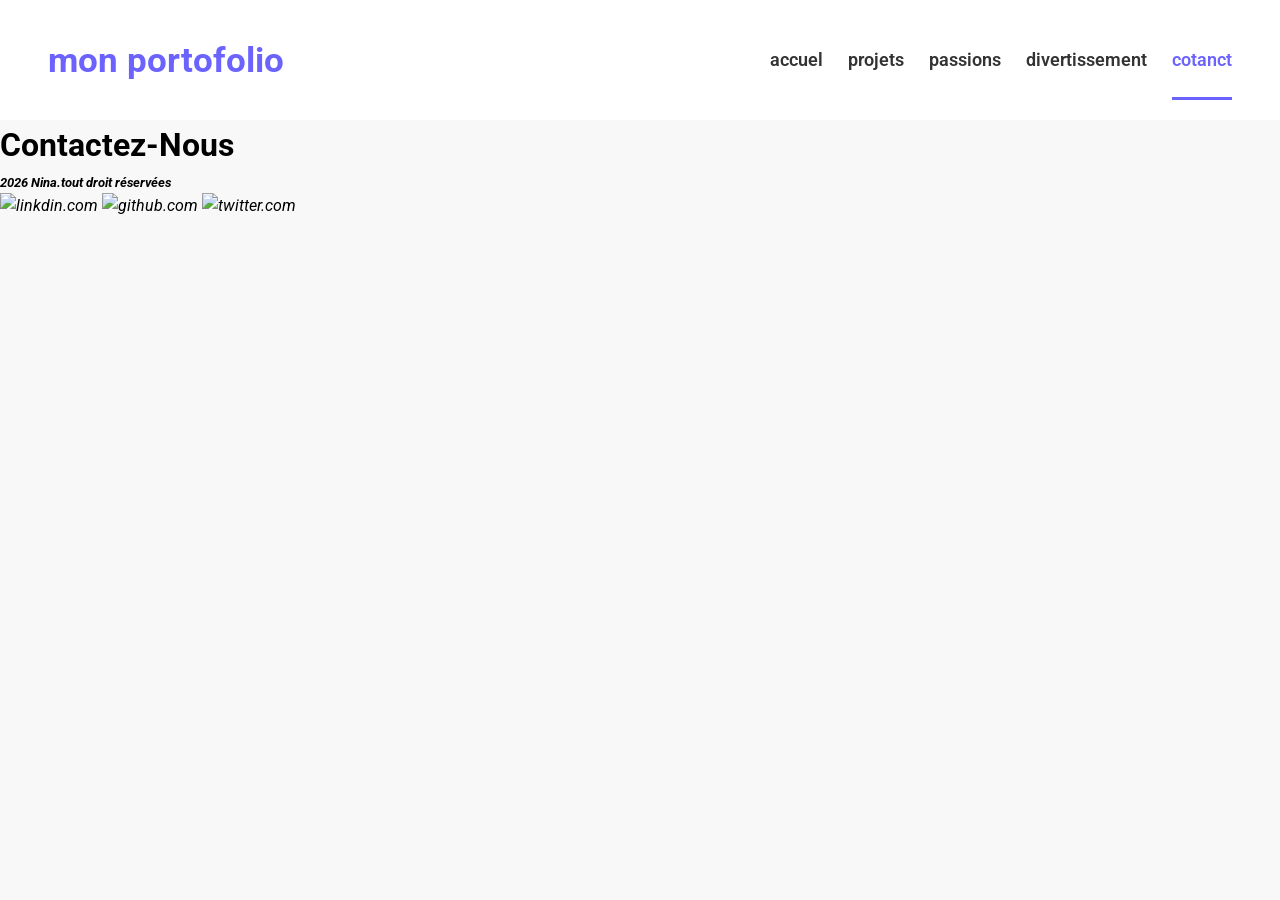
==== contact .html @ baa44836 "stylisation du ,enu et creation des autres pages" ====
<!DOCTYPE html>
<html lang="en">

<head>
    <meta charset="UTF-8">
    <meta name="viewport" content="width=device-width, initial-scale=1.0">
    <title>mon portfolio</title>
    <link rel="stylesheet" href="CSS/style.css">
    <link rel="preconnect" href="https://fonts.googleapis.com">
    <link rel="preconnect" href="https://fonts.gstatic.com" crossorigin>
    <link href="https://fonts.googleapis.com/css2?family=Roboto:ital,wght@0,100..900;1,100..900&display=swap" rel="stylesheet">

</head>

<body>
    <header>
        <div>
            <a href="">mon portofolio</a>

        </div>
        <nav>
            <ul>
                <li><a href="index.html">accuel</a></li>
                <li><a href="projets .html">projets</a></li>
                <li><a href="passions.html">passions</a></li>
                <li><a href="divertissement.html">divertissement</a></li>
                <li><a href="contact .html" class="active">cotanct</a></li>
            </ul>
        </nav>
    </header>
 <Main>
    <H1>Contactez-Nous </H1>
 </Main>
    <footer>
        <h5><i>2026 Nina.tout droit réservées<i></i></h5>
        <img src="image/linkdin.png" alt="linkdin.com" width="23"> <img
         src="imqge/github.png" alt="github.com" width="23"> <img
         src="image/twitter.png" alt="twitter.com" width="23">
    <footer>



<body>
<html>
---- CSS/style.css ----
:root{
    --violet-doux: #6c63FF;
    --violet-fonce: #534EDD;
    --orange-vif: #FFA726;
    --gris-tres-fonce : #333;
    --gris-fonce: #666;
    --gris-tres-clair: #F8F8F8;
    --gris-clair: #EEE;
}
*{
    margin: 0;
    padding: 0;
    box-sizing: border-box;
}

body{
    background-color: var(--gris-tres-clair);
    font-family:roboto , sans-serif;
    line-height: 1.6;



}

header {
    background-color: white;
    box-shadow: 2px 6 px 10px rgba(0 , 0 ,0 ,0.05);
    position: sticky;
    top: 0;
    z-index: 100;
    display: flex;
    justify-content: space-between;
    align-items: center;
    padding: 2rem 3rem;


}
header div a {
    text-decoration: none;
    font-size: 2.2rem;
    font-weight: bold;
    color: var(--violet-doux);

}

ul li {
    list-style: none;
    margin-left: 25px;   
}
ul{
    display: flex;
}
ul li a {
    text-decoration: none;
    color: var(--gris-tres-fonce);
    font-weight: 600;
    font-size: 1.1rem;
    position: relative;
    padding: 30px 0;
}

ul li a:hover{
    color: var(--violet-doux);
}

ul li a::after{
    content: '';
    position: absolute;
    left: 0;
    bottom: 0;
    height: 3px;
    width: 0%;
    background-color: var(--violet-doux);
    transition: width 0.3s ease;

}
ul li a:hover::after{
    width: 100%;
}
a.active{
    color: var(--violet-doux);
}
a.active::after{
    width: 100%;
}
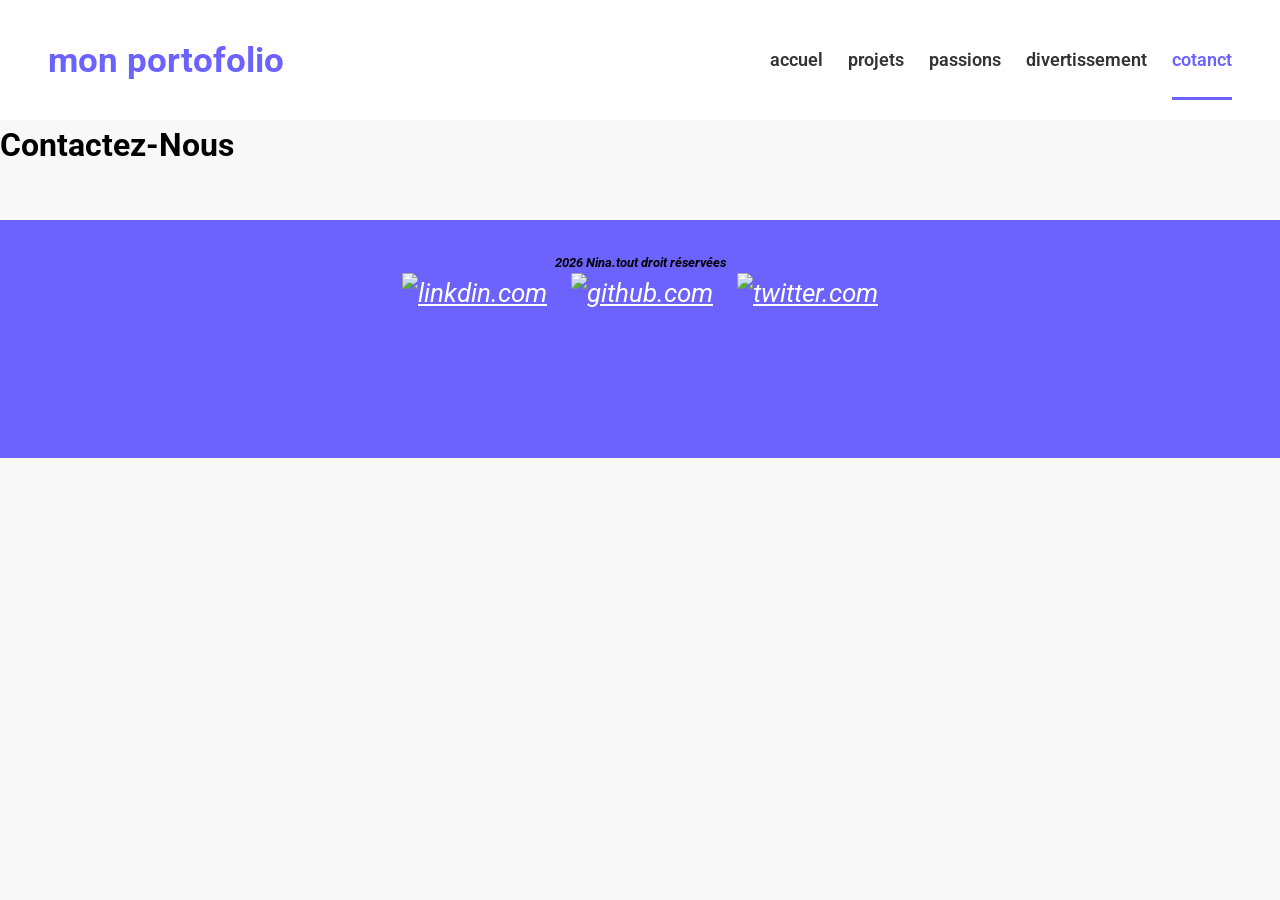
==== commit dc8e77dd: "stylisation de la section mes compétences et du footer" ====
--- a/contact .html
+++ b/contact .html
@@ -33,9 +33,9 @@
  </Main>
     <footer>
         <h5><i>2026 Nina.tout droit réservées<i></i></h5>
-        <img src="image/linkdin.png" alt="linkdin.com" width="23"> <img
-         src="imqge/github.png" alt="github.com" width="23"> <img
-         src="image/twitter.png" alt="twitter.com" width="23">
+         <a href=""><img src="image/linkdin.png" alt="linkdin.com" width="23"></a>
+        <a href=""><img src="imqge/github.png" alt="github.com" width="23"></a>
+        <a href=""><img  src="image/twitter.png" alt="twitter.com" width="23"></a>
     <footer>
 
 
--- a/CSS/style.css
+++ b/CSS/style.css
@@ -83,3 +83,137 @@
 a.active::after{
     width: 100%;
 }
+.hero{
+    display: flex;
+    justify-content: center;
+    align-items: center;
+    gap: 5rem;
+    text-align: center;
+    margin: 10rem 2rem;
+}
+.hero img{
+    width: 300px;
+    height: 300px;
+    object-fit: cover;
+    border-radius: 50%;
+    border: 8px solid var(--violet-doux);
+}
+.hero h1{
+    color: var(--violet-doux);
+    font-size: 4rem;
+    font-weight: 700;
+    margin-bottom: 1.2rem;
+}
+.hero p{
+    color: var(--gris-fonce);
+    font-size: 1.3rem;
+    margin-bottom: 1.2rem;
+}
+.hero a{
+    text-decoration: none;
+    display: inline-block;
+    background-color: var(--violet-doux);
+    color: white;
+    padding: 15px 30px;
+    border-radius: 50px;
+    text-transform: uppercase;
+    letter-spacing: 1.1px;
+    font-weight: 600;
+    margin-top: 1rem;
+    transition :background-color 0.3s ease, transform 0.2s ease ;
+}
+.hero a:hover{
+    background-color: var(--violet-fonce);
+    transform: translateY(-3px);
+}
+.apropos{
+    width: 800px;
+    margin: 6rem auto;
+    text-align: center;
+}
+section h2{
+    color:var(--violet-doux);
+    font-size: 2.6rem;
+    font-weight: 700;
+    position: relative;
+    text-align: center;
+
+}
+section h2::after{
+    content: '';
+    display: block;
+    width: 60px;
+    height: 4px;
+    background-color: var(--violet-doux);
+    margin: 1.2rem auto;
+    border-radius: 2px;
+
+}
+.apropos p {
+    padding-bottom: 2rem;
+    color: var(--gris-fonce);
+    font-size: 1.2rem;
+}
+.competences table{
+    width:80%;
+    margin: 0 auto;
+    border-collapse: collapse;
+    background-color: #FFF;
+    box-shadow: 0 5px 15px rgba(O, 0, 0 ,0.08);
+    border-radius: 10px;
+    overflow: hidden;
+
+
+}
+.competences table th, .competences table td{
+    padding: 15px;
+
+}.competences table thead{
+    background-color: var(--violet-doux);
+    color: #FFF;
+    text-transform: uppercase
+
+}
+.competences table tbody td{
+    /* ajoutr une bordure de 1px en bas de chaque cellule*/
+    border-bottom: 1px solid var(--gris-clair);
+}
+.competences table tbody tr:nth-child(even){
+    background-color: #FDFDFD;
+}
+.competences table tbody tr{
+    transition: background-color 0.3s ease
+}
+.competences table tbody tr:hover{
+    background-color: #f0f0f0;
+}
+.competences table thead th {
+    text-align: left;
+
+}
+footer{
+    margin-top: 3rem;
+    background-color: var(--violet-doux);
+    padding: 2rem 0;
+    text-align: center;
+
+
+}footer p {
+    color: white;
+    margin-bottom: 1.2rem;
+}
+footer a {
+    display: inline-block;
+    font-size: 1.6rem;
+    color:white;
+    margin: 0 10px;
+    transition: color 0.3s ease , transform 0.2s ease;
+}
+footer a:hover {
+    color: var(--orange-vif);
+    transform:translateY(-3px);
+}
+
+    
+
+
